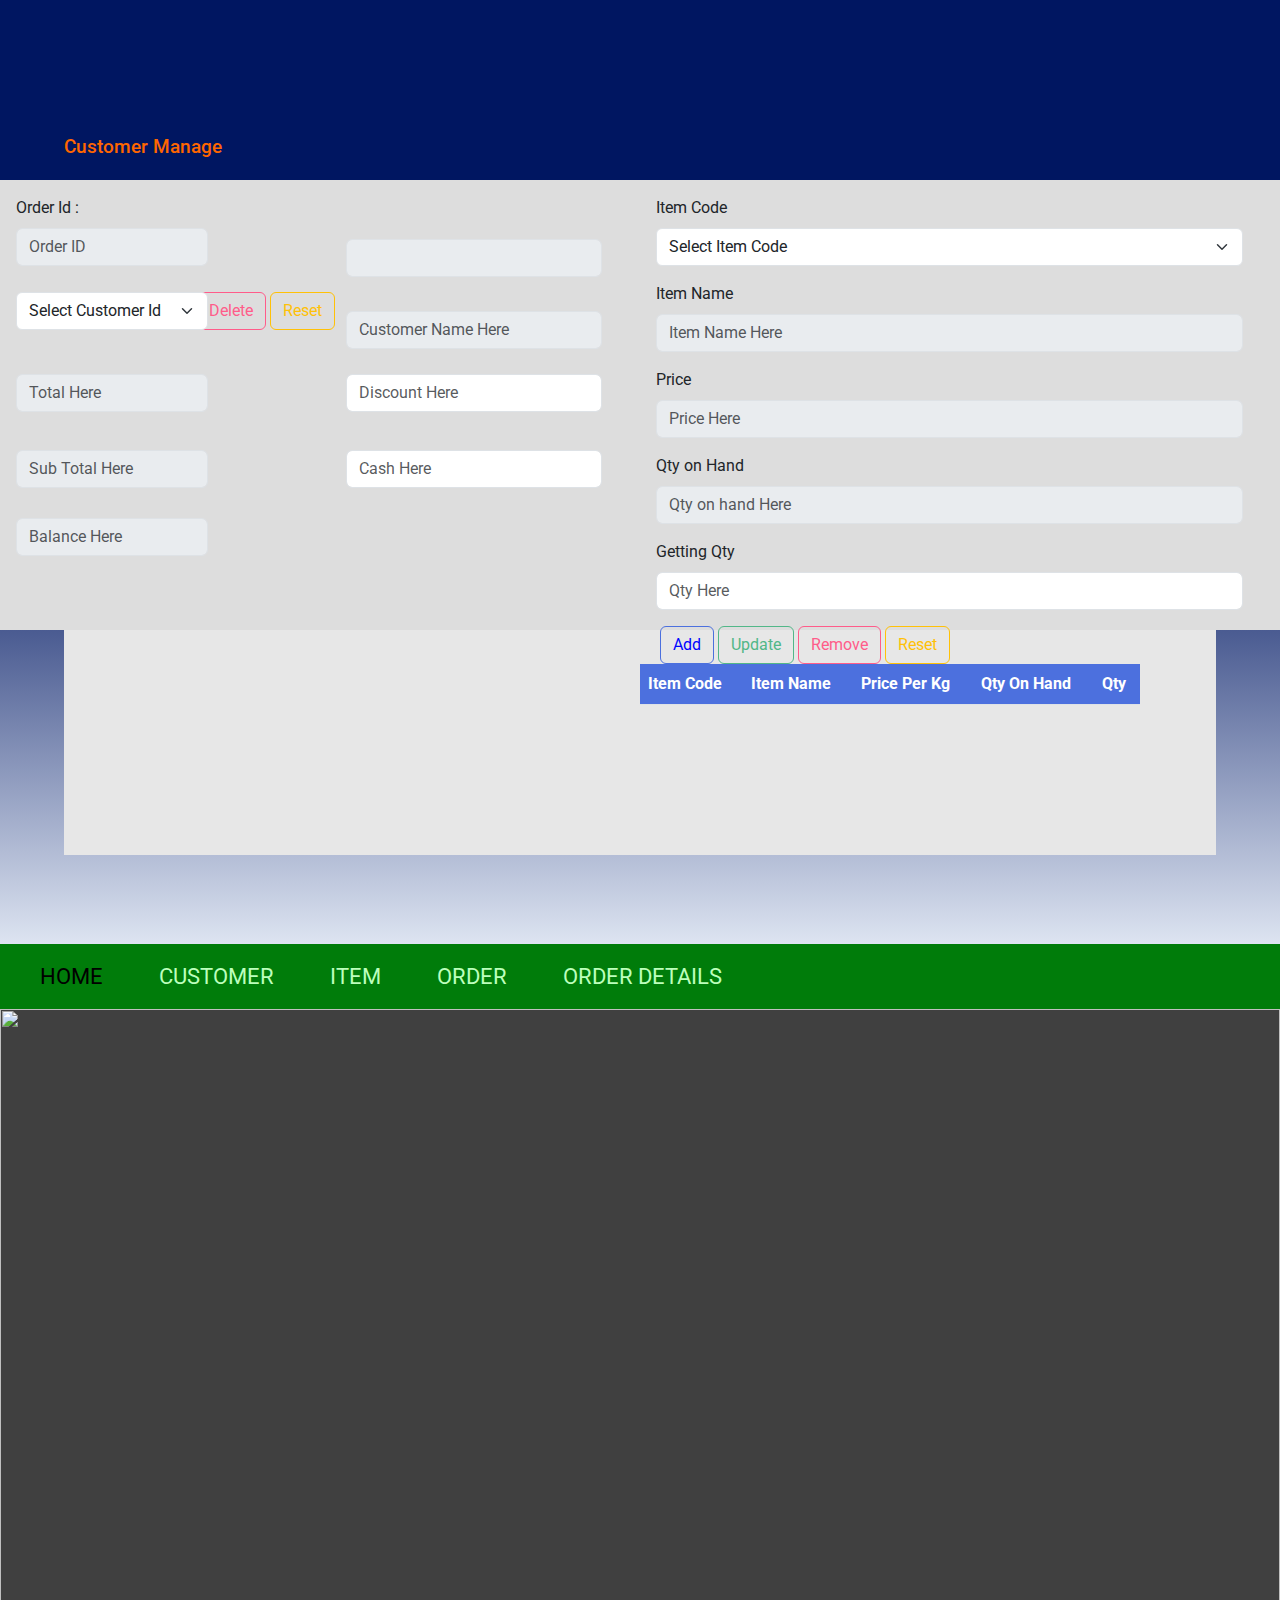
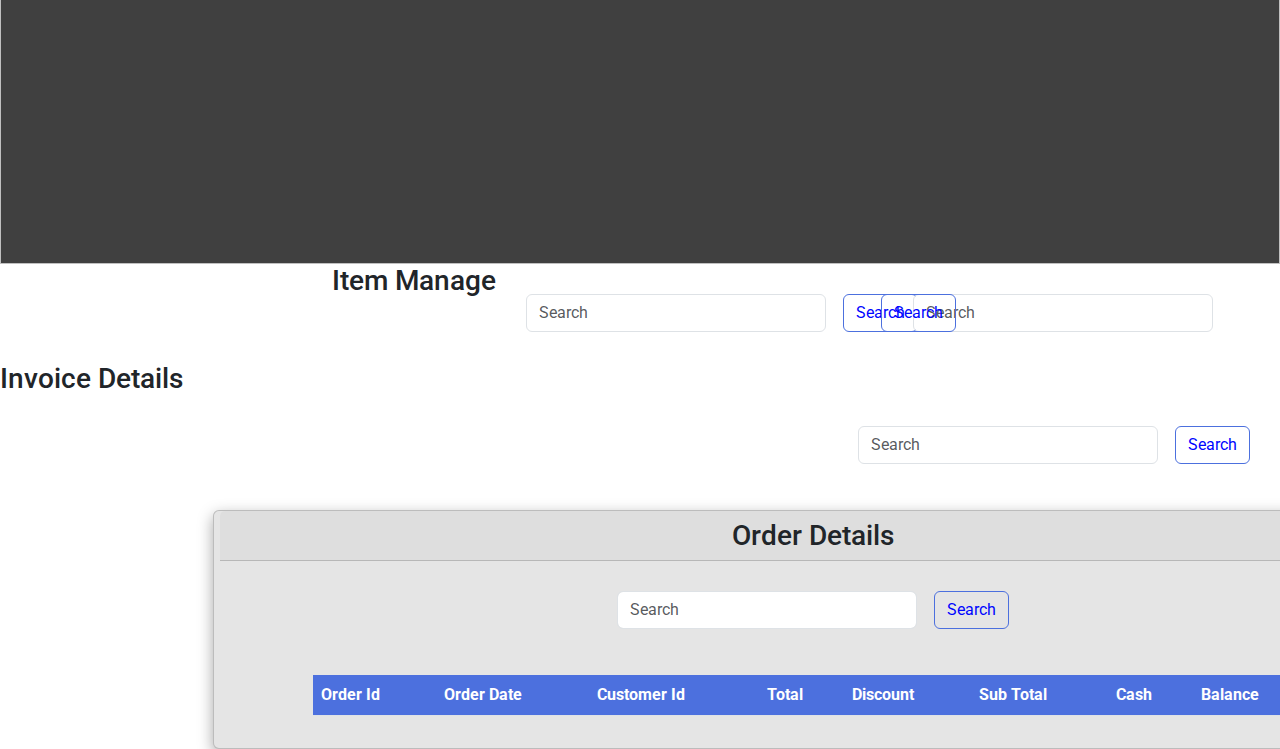
==== index.html @ 37dbe066 "update order page css" ====
<!DOCTYPE html>
<html lang="en">
<head>
    <meta charset="UTF-8">
    <meta name="viewport" content="width=device-width, initial-scale=1.0">
    
  <title>POS-System</title>
  <link rel="stylesheet" href="assets/bootstrap-5.3.3-dist/css/bootstrap.min.css">
  <link rel="stylesheet" href="/assets/style/styles.css">
  <link rel="stylesheet" href="/assets/style/navBar.css">
  <link rel="stylesheet" href="/assets/style/customerForm.css">
  <link rel="stylesheet" href="/assets/style/homePage.css">
  <link rel="stylesheet" href="/assets/style/itemForm.css">
  <link rel="stylesheet" href="/assets/style/orderForm.css">
  <link rel="stylesheet" href="/assets/style/orderDetailsForm.css">
  <link rel="stylesheet" href="/assets/style/normalize.css">
</head>

<body>
<script src="assets/lib/jquery-3.7.1.min.js"></script>

<section id="loading_page" class="loading-page">
  <div class="counter">
    <p>loading</p>
    <h1>0%</h1>
    <hr>
  </div>
</section>

<!-- **************************** NavBar *********************************** -->
<nav id="navBar" class="navbar navbar-expand-lg bg-body-tertiary bg-primary-subtle">
  <div  class="container-fluid">
    <button class="navbar-toggler" type="button" data-bs-toggle="collapse"
            data-bs-target="#navbarSupportedContent"
            aria-controls="navbarSupportedContent" aria-expanded="false" aria-label="Toggle navigation">
      <span class="navbar-toggler-icon"></span>
    </button>
    <div class="collapse navbar-collapse ms-auto" id="navbarSupportedContent">
      <ul class="navbar-nav me-auto mb-2 mb-lg-0" id="menuBar">
        <li class="nav-item">
          <a class="nav-link active gradient-text" id="home_page" aria-current="page" href="#Home">Home</a>
        </li>
        <li class="nav-item">
          <a class="nav-link gradient-text" id="customer_page" href="#customer">Customer</a>
        </li>
        <li class="nav-item">
          <a class="nav-link gradient-text" id="item_page" href="#item">Item</a>
        </li>
        <li class="nav-item">
          <a class="nav-link gradient-text" id="order_page" href="#order">Order</a>
        </li>
        <li class="nav-item">
          <a class="nav-link gradient-text" id="order_details_page" href="#order_Details">Order Details</a>
        </li>
      </ul>
    </div>
  </div>
</nav>

  <section class="home" id="Home">
    <div class="banner">
      <img src="assets/image/Home.jpg">
      <div></div>
      <div class="content">
        <h1>ORDER AND SHOPPING</h1>
        <div>
          <button id="buttonCon" type="button">CONTACT US</button>
        </div>
      </div>
    </div>
  </section>

  <!-- ********************************************** Customer Page ************************************************* -->
<main id="customer" class="customer">
  <div class="customer1">
  
      <h3 class="cust-h3">Customer Manage</h3>
    
    <form class="d-flex search-form-" role="search">
      <input id="searchField2" class="form-control me-3 searchField" type="search" placeholder="Search" aria-label="Search">
      <button id="search2" class="btn btn-outline-success searchBtn" type="button">Search</button>
    </form>

    <div class="form-main-div">
      <form>
        <div class="m-3 col-md-11">
          <label for="customerId" class="form-label">Customer ID :</label>
          <input type="text" class="form-control" id="customerId">
        </div>
        <div class="m-3 col-md-11">
          <label for="customerName" class="customer-name-lable">Customer Name :</label>
          <input type="text" class="form-control" id="customerName">
        </div>
        <div class="m-3 col-md-11">
          <label for="address" class="form-label">Address :</label>
          <input type="email" class="form-control" id="address">
        </div>
        <div class="m-3 col-md-11">
          <label for="mobile" class="form-label">Mobile :</label>
          <input type="tel" class="form-control" id="mobile">
        </div>
        <div class="m-3 col-md-11" id="customer_btn">
          <button type="button" class="btn btn-outline-success">Submit</button>
          <button type="button" class="btn btn-outline-primary">Update</button>
          <button type="button" class="btn btn-outline-danger">Delete</button>
          <button type="button" class="btn btn-outline-warning">Reset</button>
        </div>
      </form>

        <table class="table" id="customerTable">
          <thead class="table-color">
          <tr>
            <th scope="col">Customer ID</th>
            <th scope="col">Customer Name</th>
            <th scope="col">Address</th>
            <th scope="col">Mobile</th>
          </tr>
          </thead>
          <tbody id="customer-tbl-body"></tbody>
        </table>

    </div>  
  </div>
</main>


<!-- *********************************************** Item Page *************************************************** -->
<main id="item" class="item">
  <div class="item1">
    
          <h3 class="item-h3">Item Manage</h3>

          <form class="d-flex" role="search">
            <input id="searchField3" class="form-control me-3 searchField" type="search" placeholder="Search" aria-label="Search">
            <button id="search3" class="btn btn-outline-success searchBtn" type="button">Search</button>
          </form>
  
       
        <div class="item-main-div">
          <form>
            <div class="m-3 col-md-11">
              <label for="itemId" class="form-label">item code :</label>
              <input type="text" class="form-control" id="itemId">
            </div>
            <div class="m-3 col-md-11">
              <label for="itemName" class="form-label">item Description :</label>
              <input type="text" class="form-control" id="itemName">
            </div>
            <div class="m-3 col-md-11">
              <label for="address" class="form-label">Price :</label>
              <label for="price"></label><input type="email" class="form-control" id="price">
            </div>
            <div class="m-3 col-md-11">
              <label for="mobile" class="form-label qty-lable">Qty :</label>
              <label for="qty"></label><input type="tel" class="form-control" id="qty">
            </div>
            <div class="m-3 col-md-11" id="item_btn">
              <button type="button" class="btn btn-outline-success">Submit</button>
              <button type="button" class="btn btn-outline-primary">Update</button>
              <button type="button" class="btn btn-outline-danger">Delete</button>
              <button type="reset" class="btn btn-outline-warning">Reset</button>
            </div>
          </form>

          <table class="table" id="itemTable">
            <thead class="table-color">
            <tr>
              <th scope="col">Item Code</th>
              <th scope="col">Item Description</th>
              <th scope="col">Price</th>
              <th scope="col">Qty</th>
            </tr>
            </thead>
            <tbody id="item-tbl-body"></tbody>
          </table>

        </div>

  </div>
</main>


<!-- *********************************** Order Page ********************************************** -->
<main id="order" class="order">

  <h3>Invoice Details</h3>

  <form class="d-flex" role="search">
    <input id="searchField" class="form-control me-3 searchField" type="search" placeholder="Search" aria-label="Search">
    <button id="search" class="btn btn-outline-success searchBtn" type="button">Search</button>
  </form>

        <div class="order-main-div">
          <div class="m-3 col-md-11">
            <label for="order_id" class="form-label">Order Id :</label>
            <input type="text" class="form-control" id="order_id" disabled placeholder="Order ID">
          </div>
  
          <div class="m-3 col-md-11">
            <label for="order_date" class="form-label">Order Date :</label>
            <input type="text" class="form-control" id="order_date" disabled>
          </div>
          <div class="m-3 col-md-11">
            
            <select class="form-select" aria-label="Disabled select example" id="customer_id1">
              <option selected>Select Customer Id</option>
            </select>
          </div>
          
          <div class="m-3 col-md-11"> 
            <input type="text" class="form-control" id="customer_name1" placeholder="Customer Name Here" disabled>
          </div>
  
          <div class="m-3 col-md-11">
            <input type="number" class="form-control" id="total" placeholder="Total Here" disabled>
          </div>
  
          <div class="m-3 col-md-11">
            <input type="number" class="form-control" id="discount" placeholder="Discount Here">
          </div>
  
          <div class="m-3 col-md-11">
            <input type="number" class="form-control" id="sub_total" placeholder="Sub Total Here" disabled>
          </div>
  
          <div class="m-3 col-md-11">
            <input type="number" class="form-control" id="Cash" placeholder="Cash Here">
          </div>
  
          <div class="m-3 col-md-11">
            <input type="number" class="form-control" id="balance" placeholder="Balance Here" disabled>
          </div>
  
  
          <div class="mt-3" id="order_btn">
            <button id="submitBtn2" type="button" class="btn btn-outline-success">Purchase</button>
            <button id="updateBtn2" type="button" class="btn btn-outline-primary">Update</button>
            <button id="deleteBtn2" type="button" class="btn btn-outline-danger">Delete</button>
            <button id="resetBtn2" type="reset" class="btn btn-outline-warning">Reset</button>
          </div>
        </div>

        
        <div class="order-2nd-div">
          <div class="m-3 col-md-11">
            <label for="item_code1" class="form-label">Item Code</label>
            <select class="form-select" aria-label="Disabled select example" id="item_code1">
              <option selected>Select Item Code</option>
            </select>
          </div>
          <div class="m-3 col-md-11">
            <label for="item_name1" class="form-label">Item Name</label>
            <input type="text" class="form-control" id="item_name1" placeholder="Item Name Here" disabled>
          </div>
          <div class="m-3 col-md-11">
            <label for="price1" class="form-label">Price</label>
            <input type="number" class="form-control" id="price1" placeholder="Price Here" disabled>
          </div>
          <div class="m-3 col-md-11">
            <label for="qty_on_hand" class="form-label">Qty on Hand</label>
            <input type="number" class="form-control" id="qty_on_hand" placeholder="Qty on hand Here" disabled>
          </div>
          <div class="m-3 col-md-11">
            <label for="getQty" class="form-label">Getting Qty</label>
            <input type="number" class="form-control" id="getQty" placeholder="Qty Here">
          </div>

          <div class="mt-3" id="order_item_btn">
            <button id="addBtn" type="button" class="btn btn-outline-success">Add</button>
            <button id="UpdateBtn3" type="button" class="btn btn-outline-primary">Update</button>
            <button id="removeBtn" type="button" class="btn btn-outline-danger">Remove</button>
            <button id="resetItemDetailsBtn" type="reset" class="btn btn-outline-warning">Reset</button>
          </div>

          <table class="table" id="item-order-table">
            <thead class="table-color">
            <tr>
              <th scope="col">Item Code</th>
              <th scope="col">Item Name</th>
              <th scope="col">Price Per Kg</th>
              <th scope="col">Qty On Hand</th>
              <th scope="col">Qty</th>
            </tr>
            </thead>
            <tbody></tbody>
          </table>

        </div>
</main>

<!-- **************************************** Add OrderDetails page section *********************************************** -->
<main id="order_Details" class="order_Details">
  <div class="order_details1">
    <div class="col-md-4 mt-3">
      <div class="card" id="orderDetailsForm">
        <div class="card-header text-center gradient-text">
          <h3>Order Details</h3>
        </div>

        <form class="d-flex" role="search">
          <input id="searchField4" class="form-control me-3 searchField" type="search" placeholder="Search" aria-label="Search">
          <button id="search4" class="btn btn-outline-success searchBtn" type="button">Search</button>
        </form>

        <div class="col m-3">
          <table class="table" id="order-details-table">
            <thead class="table-color">
            <tr>
              <th scope="col">Order Id</th>
              <th scope="col">Order Date</th>
              <th scope="col">Customer Id</th>
              <th scope="col">Total</th>
              <th scope="col">Discount</th>
              <th scope="col">Sub Total</th>
              <th scope="col">Cash</th>
              <th scope="col">Balance</th>
            </tr>
            </thead>
            <tbody id="order-details-tbody"></tbody>
          </table>
        </div>
      </div>
    </div>
  </div>
</main>

<script src="assets/bootstrap-5.3.3-dist/js/bootstrap.min.js"></script>
<script src="https://cdn.jsdelivr.net/npm/chart.js"></script>
<script src="https://cdn.jsdelivr.net/npm/sweetalert2@11"></script>

<script src="assets/js/script.js"></script>
<script src="assets/js/index.js"></script>

<script type="module" src="/controller/CustomerController.js"></script>
<script type="module" src="controller/ItemController.js"></script>
<script type="module" src="controller/OrderController.js"></script>
<script type="module" src="controller/orderDetailsController.js"></script>

</body>
</html>
---- assets/style/styles.css ----
@import url(https://fonts.googleapis.com/css?family=Roboto:400,900italic,900,700italic,700,500italic,500,400italic,300italic,300,100italic,100);
* {
    box-sizing: border-box;
    margin: 0;
}

h1, p, h2, h3, h4, ul, li, div {
    margin: 0;
    padding: 0;
}

body {
    padding: 0;
    overflow-x: hidden;
    font-family: Roboto, serif;
}

.loading-page {
    z-index: 20;
    background: linear-gradient(to bottom, #001661 50%, #dde4f1 100%);
    width: 1920px;
    height: 944px;
    display: flex;
    justify-content: center;
    align-items: center;
}

.loading-page .counter {
    text-align: center;
}

.loading-page .counter p {
    font-size: 40px;
    font-weight: 100;
    color: #fffdfd;
}

.loading-page .counter h1 {
    color: #ffffff;
    font-size: 60px;
    margin-top: -10px;
}

.loading-page .counter hr {
    position: absolute;
    top: 130px;
    left: 0;
    background: #ffc700;
    border: none;
    height: 5px;
}

.loading-page .counter {
    position: relative;
    width: 200px;
}
.loading-page .counter h1.abs {
    position: absolute;
    top: 0;
    width: 100%;
}

.loading-page .counter .color {
    width: 0px;
    overflow: hidden;
    color: #2b3092;
}
---- assets/style/navBar.css ----
#navBar {
    background-color: #007c0a !important; /* Add !important to override Bootstrap styles if needed */
    position: relative;
}
/* Optional: Change the text color of the navigation links */
.navbar-nav .nav-link {
    color: #bcffbc; /* Set the desired text color */
    font-size: 22px;
}


.navbar ul li {
    list-style: none;
    display: inline-block;
    margin: 0 20px;
    position: relative;
}
.navbar ul li a {
    text-decoration : none;
    color: #bcffbc;
    text-transform: uppercase;
}
.navbar ul li::after{
    content: '';
    height: 3px;
    width: 0;
    background: #084200;
    color: black;
    position: absolute;
    left: 0;
    bottom: -10px;
    transition: 0.5s;
}
.navbar ul li:hover::after {
    width: 100%;
    color: rgb(21, 255, 0);
}
.navbar ul li a:hover {
    color: rgb(0, 255, 34);
}
---- assets/style/customerForm.css ----
.form-main-div {
    position: absolute;
    left: 5%;
    top: 20%;
    width: 90%;
    height: 75%;
    background-color: rgb(231, 231, 231);
}

.cust-h3 {
    position: absolute;
    left: 5%;
    top: 15%;
    font-size: larger;
    color: #ff6600;
}

#searchField2 {
    position: absolute;
    right: 4%;
}

#search2 {
    position: absolute;
    right: 23%;
}

#customerId {
    width: 30%;
}

.customer-name-lable {
    position: absolute;
    top: 3%;
    left: 40%;
}

#address {
    width: 100%;
}

#mobile {
    width: 100%;
}

#customerName {
    width: 53%;
    position: absolute;
    left: 40%;
    top: 8%;
}

#customerTable {
    position: absolute;
    top: 65%;
    left: 1%;
    width: 98%;
}

.container{
    width: fit-content;
    height: auto;
    background-color: #ffffff;
    padding: 20px 5%;
}

.customer1{
    display: flex;
    flex-wrap: wrap;
    justify-content: center;
}

.col-lg-6{
    width: 100%;
}

.btn-outline-success{
    border: 1px solid #4c70de;
    color: #0006ff;
}

.btn-outline-success:hover{
    background-color: #001b6a;
    border: 1px solid #6a6eff;
}

.btn-outline-primary{
    border: 1px solid #52B788;
    color: #52B788;
}

.btn-outline-primary:hover{
    background-color: #52B788;
    border: 1px solid #52B788;
}

.btn-outline-danger{
    border: 1px solid #ff0000;
    color: #ff0000;
}

.btn-outline-danger:hover{
    background-color: #ff0000;
    border: 1px solid #ff0000;
}

.table-color>tr>th{
    background-color: #00620d;
    color: #005e10;
}

.customer-table-colour {
    color: #00620d;
}
---- assets/style/homePage.css ----
.banner {
    width: 100%;
    height: 100%;
    background-image: linear-gradient(rgba(0,0,0,0.75),rgba(0,0,0,0.75)),url("https://static.vecteezy.com/system/resources/previews/036/324/445/non_2x/[base64].jpg");
    background-size: cover;
    background-position: center ;
}
.banner img {
    width: 100%;
    height: 95vh;
}
.banner div:first-child{
    width: 100%;
    height: 70vh;
    background: 50%;
    background-color: black;
}
.content {
    width: 100%;
    position: absolute;
    top: 50%;
    transform: translateY(-50%);
    text-align: center;
    color: #fff;
}
.content h1 {
    font-size: 70px;
    margin-top: 80px;
    color: black;
}
.content p {
    margin: 20px auto;
    font-weight: 100;
    line-height: 25px;
}
#buttonCon {
    width: 200px;
    padding: 15px 0;
    text-align: center;
    margin: 20px 10px;
    border-radius: 25px;
    font-weight: bold;
    border: 7px solid #0ba7d7;
    background: transparent;
    color: black;
    cursor: pointer;
    position: relative;
    overflow: hidden;
}
.span {
    background: #0f95dc;
    height: 100%;
    width: 100%;
    border-radius: 25px;
    position: absolute;
    left: 0;
    bottom: 0;
    z-index: -1;
    transition: 0.5s;
}
#buttonCon:hover span {
    width: 100%;
}
#buttonCon:hover{
    border: none;
    border: 7px solid #0ba7d7;
    background: #07b2fb;
}
---- assets/style/itemForm.css ----
.item-main-div {
    position: absolute;
    left: 5%;
    top: 20%;
    width: 90%;
    height: 75%;
    background-color: rgb(231, 231, 231);
}

#itemId {
    width: 30%;
}

.qty-lable {
    position: absolute;
    top: 3%;
    left: 40%;
}

#qty {
    width: 53%;
    position: absolute;
    left: 40%;
    top: 8%;
}

.container{
    width: fit-content;
    height: auto;
    background-color: #E5E5E5;
    padding: 20px 5%;
}

.item1{
    display: flex;
    flex-wrap: wrap;
    justify-content: center;
}

.col-lg-6{
    width: 100%;
}

.btn-outline-success{
    border: 1px solid #4c70de;
    color: #0006ff;
}

.btn-outline-success:hover{
    background-color: #4c70de;
    border: 1px solid #0006ff;
}

.btn-outline-primary{
    border: 1px solid #52B788;
    color: #52B788;
}

.btn-outline-primary:hover{
    background-color: #52B788;
    border: 1px solid #52B788;
}

.btn-outline-danger{
    border: 1px solid #FF5C8A;
    color: #FF5C8A;
}

.btn-outline-danger:hover{
    background-color: #FF5C8A;
    border: 1px solid #FF5C8A;
}

.table-color>tr>th{
    background-color: #4c70de;
    color: #FFFFFF;
}

.table{
    width: 700px;
}
---- assets/style/orderForm.css ----
.order-main-div {
    position: absolute;
    width: 50%;
    height: 50%;
    background-color: rgb(221, 221, 221);
    top: 20%;
}

.container{
    width: fit-content;
    height: auto;
    background-color: #E5E5E5;
    padding: 20px 5%;
    height: 150vh;
}

.order1{
    display: flex;
    flex-wrap: wrap;
    justify-content: space-evenly;
    align-items: flex-start;
}

#order_id {
    position: absolute;
    width: 30%;  
}

#order_date {
    position: absolute;
    width: 40%;
    right: 6%;
    top: 13%;
}

#customer_id1 {
    position: absolute;
    width: 30%;  
}

#customer_name1 {
    position: absolute;
    width: 40%;
    right: 6%;
    top: 29%;
}

#total {
    position: absolute;
    width: 30%; 
    top: 43%; 
}

#discount {
    position: absolute;
    width: 40%;
    right: 6%;
    top: 43%;
}

#sub_total {
    position: absolute;
    width: 30%; 
    top: 60%; 
}

#Cash {
    position: absolute;
    width: 40%;
    right: 6%;
    top: 60%;
}

#balance {
    position: absolute;
    width: 30%; 
    top: 75%; 
}

.col-lg-6{
    width: 100%;
}

.btn-outline-success{
    border: 1px solid #4c70de;
    color: #0006ff;
}

.btn-outline-success:hover{
    background-color: #4c70de;
    border: 1px solid #0006ff;
}

.btn-outline-primary{
    border: 1px solid #52B788;
    color: #52B788;
}

.btn-outline-primary:hover{
    background-color: #52B788;
    border: 1px solid #52B788;
}

.btn-outline-danger{
    border: 1px solid #FF5C8A;
    color: #FF5C8A;
}

.btn-outline-danger:hover{
    background-color: #FF5C8A;
    border: 1px solid #FF5C8A;
}

.table-color>tr>th{
    background-color: #4c70de;
    color: #FFFFFF;
}

.table{
    width: 500px;
}

.card{
    width: 550px;
    background-color: #E5E5E5;
    box-shadow: rgba(0, 0, 0, 0.35) 0px 5px 15px;
}

#order_item_btn{
    margin-left: 20px;
}

#order_btn{
    margin: 20px;
}

.searchField{
    width: 300px;
    margin: 30px;
}

.searchBtn{
    margin: 30px;
    margin-left: 1px;
}

.d-flex{
    justify-content: right;
}


/* ***************** Second Div Css ****************** */
.order-2nd-div {
    position: absolute;
    width: 50%;
    height: 50%;
    background-color: rgb(221, 221, 221);
    left: 50%;
    top: 20%;
}

.order-2nd-div>input {
    position: absolute;
}
---- assets/style/orderDetailsForm.css ----
.order_details1{
    display: flex;
    flex-wrap: wrap;
    justify-content: center;
    align-items: center;
}

#orderDetailsForm{
    align-items: center;
    width: 1200px;
    background-color: #E5E5E5;
    box-shadow: rgba(0, 0, 0, 0.35) 0px 5px 15px;
    right: 50%;
    --bs-card-cap-padding-x: 32rem;
}

#order-details-table{
    width: 1000px;
}
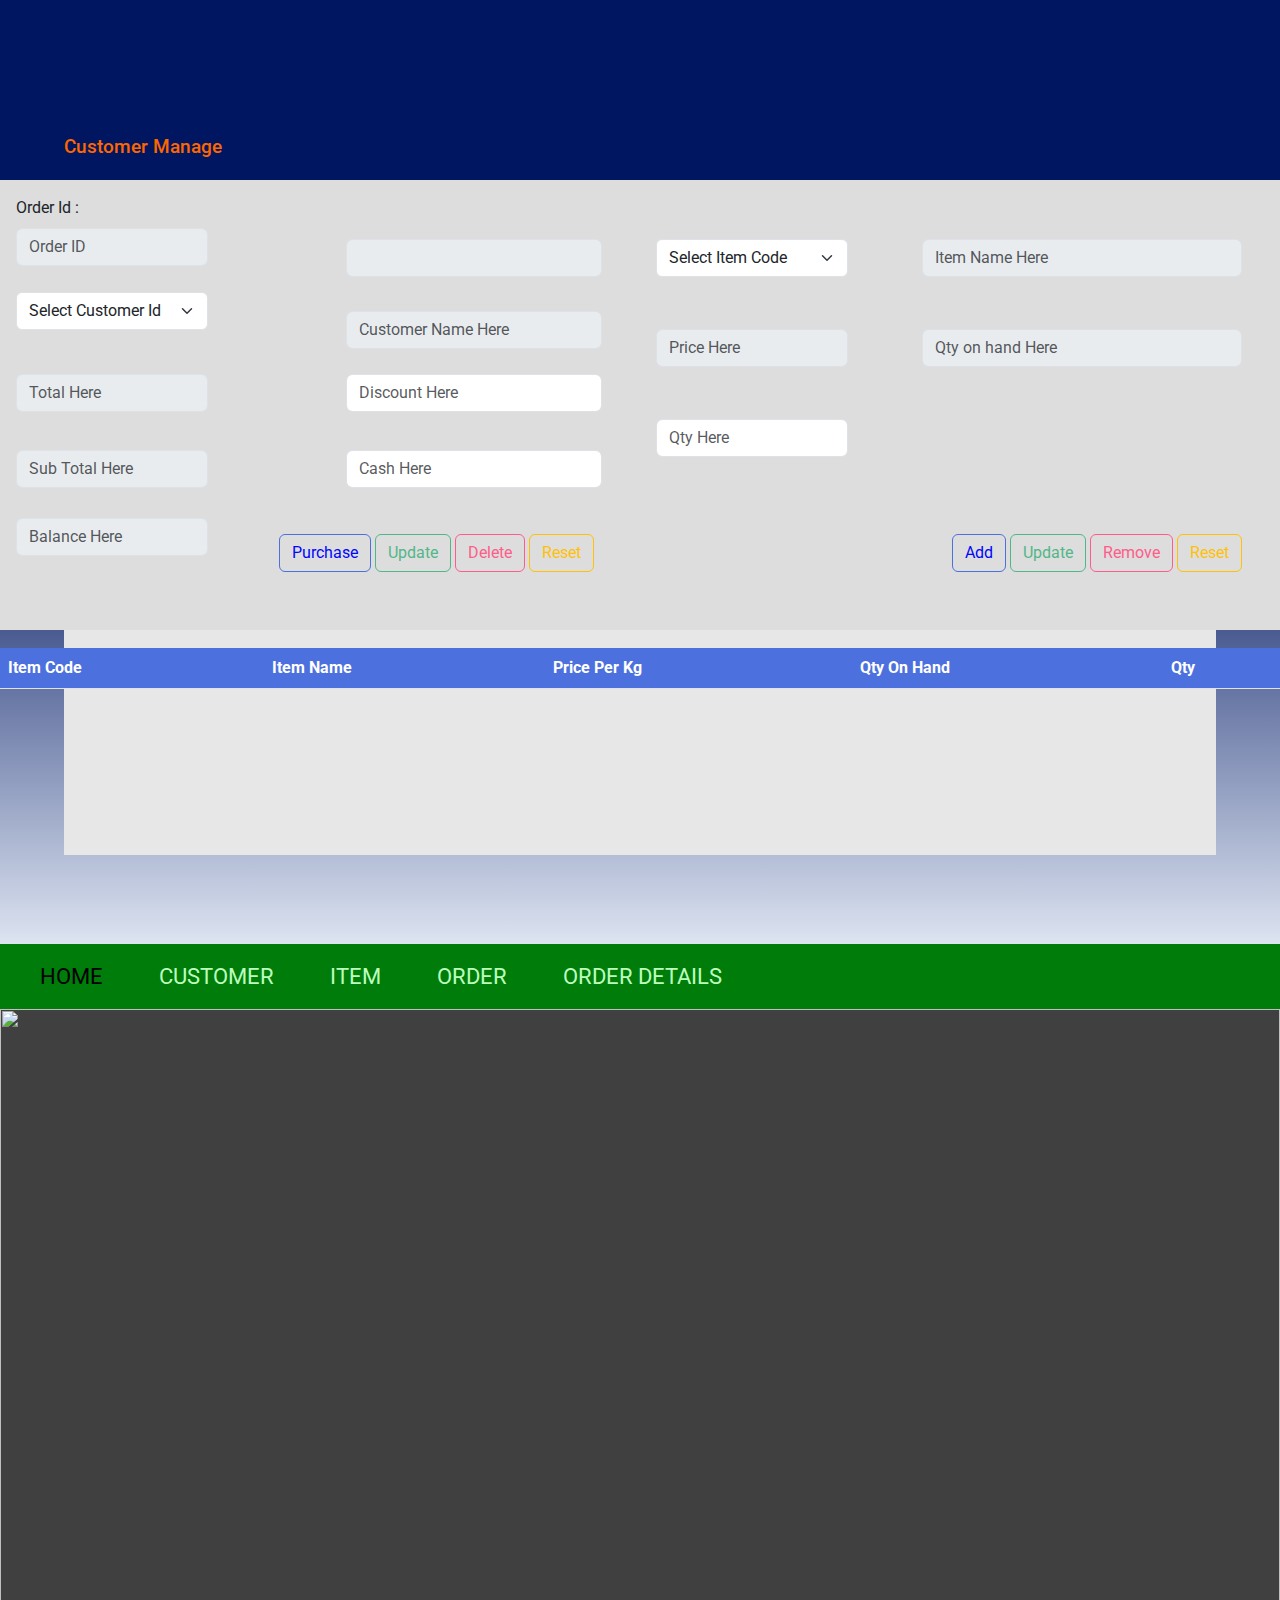
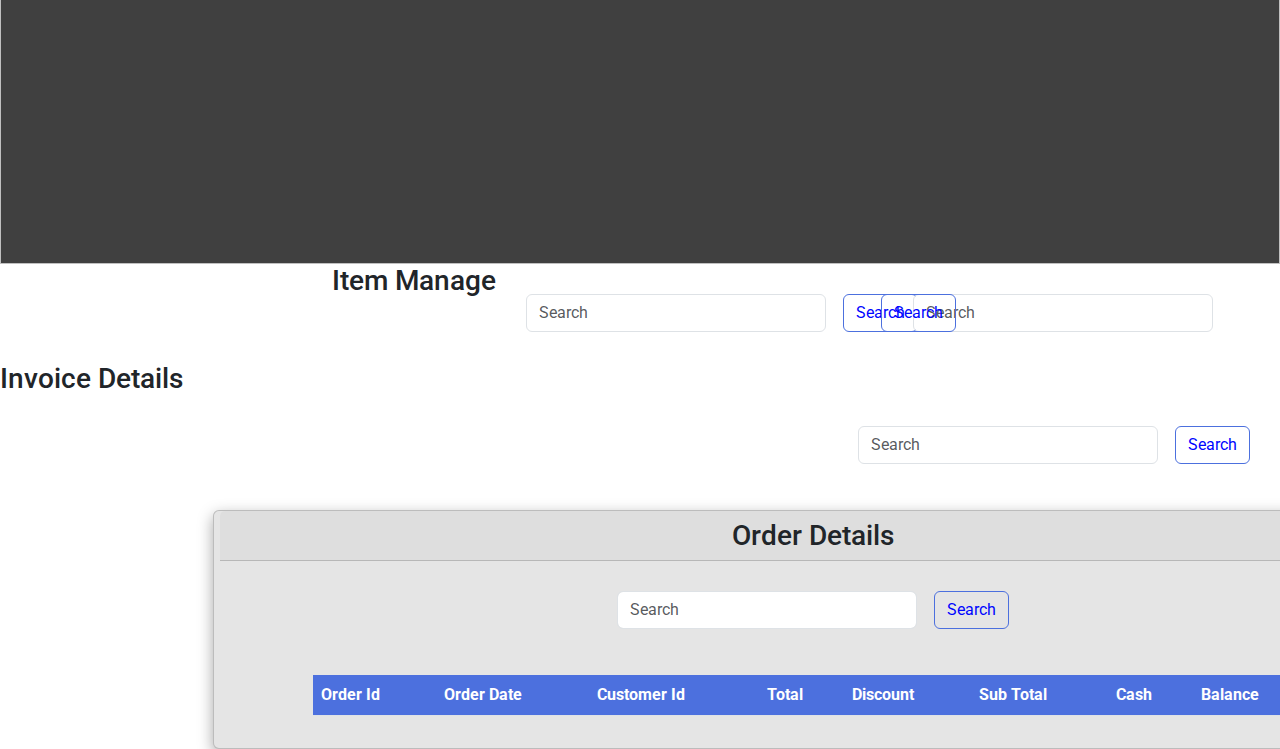
==== commit b9a3607c: "update place order css" ====
--- a/index.html
+++ b/index.html
@@ -243,25 +243,20 @@
         
         <div class="order-2nd-div">
           <div class="m-3 col-md-11">
-            <label for="item_code1" class="form-label">Item Code</label>
             <select class="form-select" aria-label="Disabled select example" id="item_code1">
               <option selected>Select Item Code</option>
             </select>
           </div>
           <div class="m-3 col-md-11">
-            <label for="item_name1" class="form-label">Item Name</label>
             <input type="text" class="form-control" id="item_name1" placeholder="Item Name Here" disabled>
           </div>
           <div class="m-3 col-md-11">
-            <label for="price1" class="form-label">Price</label>
             <input type="number" class="form-control" id="price1" placeholder="Price Here" disabled>
           </div>
           <div class="m-3 col-md-11">
-            <label for="qty_on_hand" class="form-label">Qty on Hand</label>
             <input type="number" class="form-control" id="qty_on_hand" placeholder="Qty on hand Here" disabled>
           </div>
           <div class="m-3 col-md-11">
-            <label for="getQty" class="form-label">Getting Qty</label>
             <input type="number" class="form-control" id="getQty" placeholder="Qty Here">
           </div>
 
@@ -271,7 +266,9 @@
             <button id="removeBtn" type="button" class="btn btn-outline-danger">Remove</button>
             <button id="resetItemDetailsBtn" type="reset" class="btn btn-outline-warning">Reset</button>
           </div>
-
+        </div>
+
+        <div class="order-table">
           <table class="table" id="item-order-table">
             <thead class="table-color">
             <tr>
@@ -284,8 +281,8 @@
             </thead>
             <tbody></tbody>
           </table>
-
-        </div>
+        </div>
+
 </main>
 
 <!-- **************************************** Add OrderDetails page section *********************************************** -->
--- a/assets/style/orderForm.css
+++ b/assets/style/orderForm.css
@@ -77,6 +77,57 @@
     top: 75%; 
 }
 
+#order_btn {
+    position: absolute;
+    top: 75%;
+    right: 4%;
+}
+
+#item_code1 {
+    position: absolute;
+    width: 30%; 
+    top: 13%;
+}
+
+#item_name1 {
+    position: absolute;
+    width: 50%; 
+    top: 13%;
+    right: 6%;
+}
+
+#price1 {
+    position: absolute;
+    width: 30%; 
+    top: 33%;
+}
+
+#qty_on_hand {
+    position: absolute;
+    width: 50%; 
+    top: 33%;
+    right: 6%;
+}
+
+#getQty {
+    position: absolute;
+    width: 30%; 
+    top: 53%;
+}
+
+#order_item_btn {
+    position: absolute;
+    top: 75%;
+    right: 6%;
+}
+
+#item-order-table {
+    width: 100%;
+    position: absolute;
+    top: 72%;
+    
+}
+
 .col-lg-6{
     width: 100%;
 }
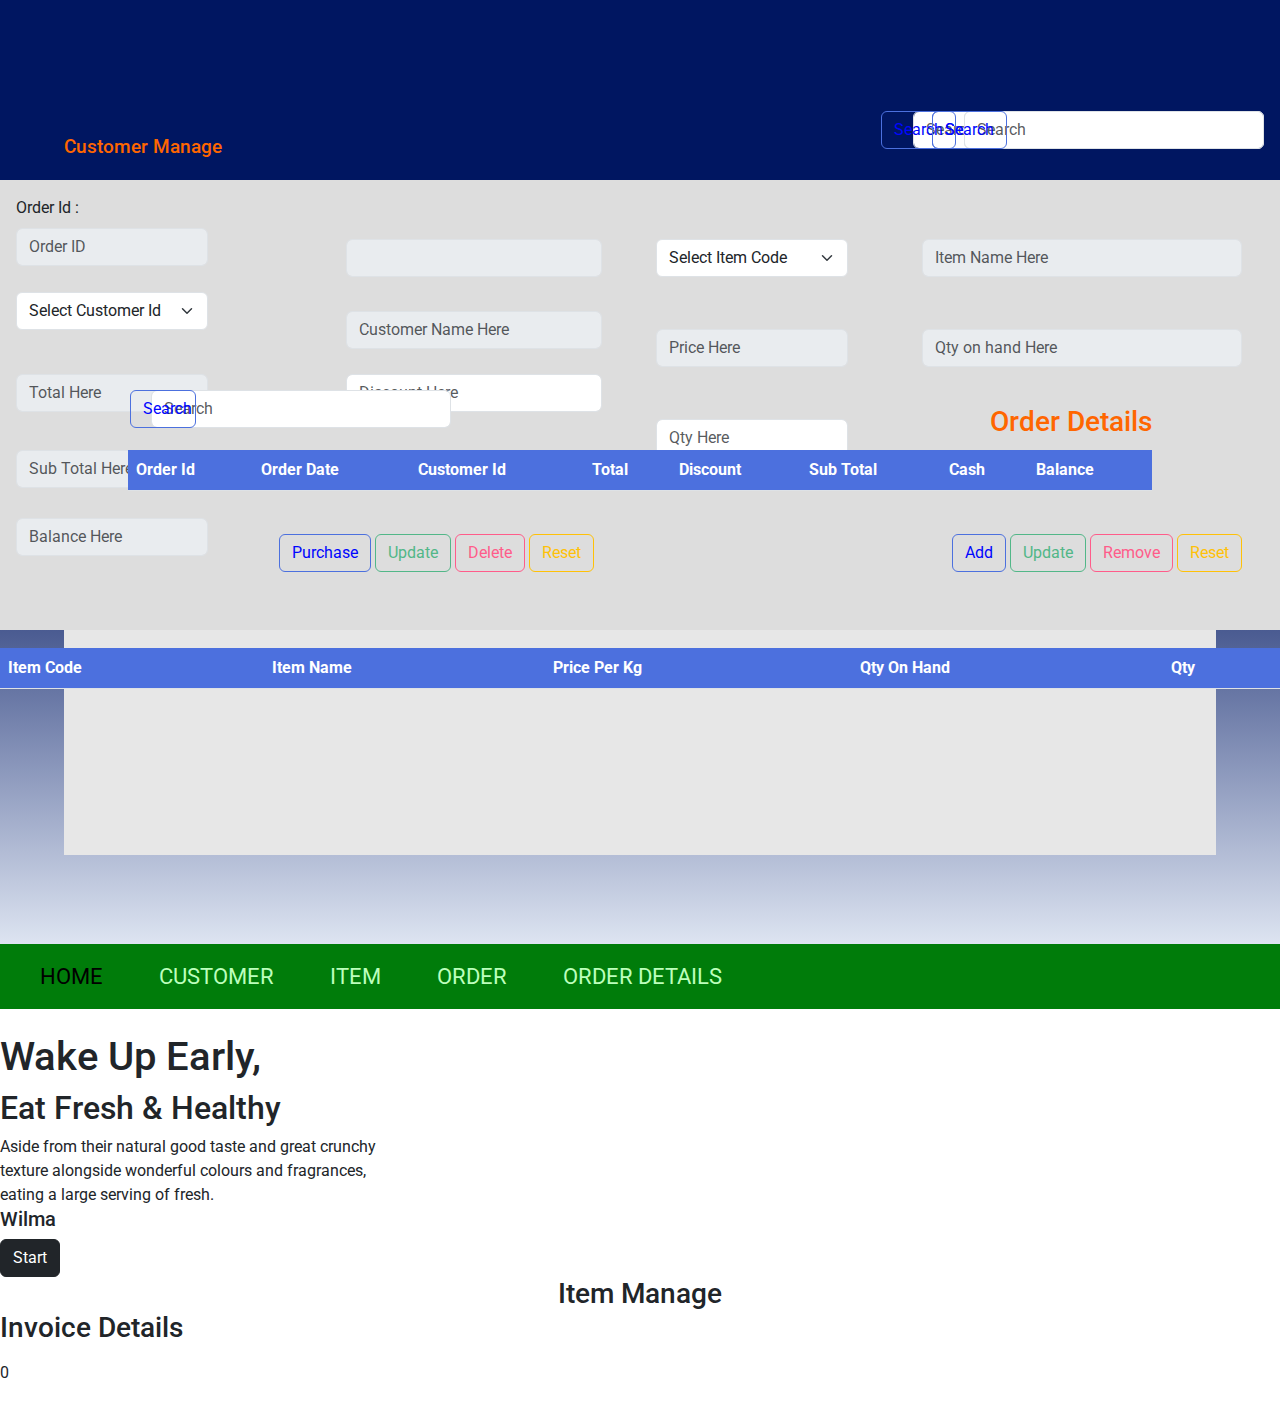
==== commit c83b3008: "update" ====
--- a/index.html
+++ b/index.html
@@ -14,6 +14,7 @@
   <link rel="stylesheet" href="/assets/style/orderForm.css">
   <link rel="stylesheet" href="/assets/style/orderDetailsForm.css">
   <link rel="stylesheet" href="/assets/style/normalize.css">
+  <link rel="stylesheet" href="/assets/style/home.css">
 </head>
 
 <body>
@@ -58,16 +59,24 @@
 </nav>
 
   <section class="home" id="Home">
-    <div class="banner">
-      <img src="assets/image/Home.jpg">
-      <div></div>
-      <div class="content">
-        <h1>ORDER AND SHOPPING</h1>
-        <div>
-          <button id="buttonCon" type="button">CONTACT US</button>
-        </div>
-      </div>
-    </div>
+    <div class="main-div">
+
+      <div class="black-div"></div>
+      <img src="/assets/image/posui-plate-modified.png" alt="" id="plate">
+    
+      <h1 class="h1">Wake Up Early,</h1>
+      <h2 class="h2">Eat Fresh & Healthy</h2>
+    
+      <p class="p1">Aside from their natural good taste and great crunchy <br> 
+        texture alongside wonderful colours and fragrances, <br>
+        eating a large serving of fresh.
+      </p>
+    
+      <h5 class="h5">Wilma</h5>
+    
+       <button type="button" class="btn btn-dark Singin-btn" id="start">Start</button>  
+    
+     </div>
   </section>
 
   <!-- ********************************************** Customer Page ************************************************* -->
@@ -100,8 +109,8 @@
           <input type="tel" class="form-control" id="mobile">
         </div>
         <div class="m-3 col-md-11" id="customer_btn">
-          <button type="button" class="btn btn-outline-success">Submit</button>
-          <button type="button" class="btn btn-outline-primary">Update</button>
+          <button type="button" id="customerSubmit" class="btn btn-outline-success">Submit</button>
+          <button type="button" id="customerDelete" class="btn btn-outline-primary">Update</button>
           <button type="button" class="btn btn-outline-danger">Delete</button>
           <button type="button" class="btn btn-outline-warning">Reset</button>
         </div>
@@ -289,14 +298,17 @@
 <main id="order_Details" class="order_Details">
   <div class="order_details1">
     <div class="col-md-4 mt-3">
-      <div class="card" id="orderDetailsForm">
         <div class="card-header text-center gradient-text">
           <h3>Order Details</h3>
         </div>
 
-        <form class="d-flex" role="search">
+        <div>
+          <label id="customerCount-lable">0</label>
+        </div>
+
+        <form class="d-flex search-order-details" role="search">
           <input id="searchField4" class="form-control me-3 searchField" type="search" placeholder="Search" aria-label="Search">
-          <button id="search4" class="btn btn-outline-success searchBtn" type="button">Search</button>
+          <button id="search4" class="btn btn-outline-success searchBtn searchBtn-details" type="button">Search</button>
         </form>
 
         <div class="col m-3">
@@ -316,7 +328,6 @@
             <tbody id="order-details-tbody"></tbody>
           </table>
         </div>
-      </div>
     </div>
   </div>
 </main>
--- a/assets/style/orderForm.css
+++ b/assets/style/orderForm.css
@@ -6,7 +6,7 @@
     top: 20%;
 }
 
-.container{
+.container {
     width: fit-content;
     height: auto;
     background-color: #E5E5E5;
@@ -14,7 +14,7 @@
     height: 150vh;
 }
 
-.order1{
+.order1 {
     display: flex;
     flex-wrap: wrap;
     justify-content: space-evenly;
@@ -23,7 +23,7 @@
 
 #order_id {
     position: absolute;
-    width: 30%;  
+    width: 30%;
 }
 
 #order_date {
@@ -35,7 +35,7 @@
 
 #customer_id1 {
     position: absolute;
-    width: 30%;  
+    width: 30%;
 }
 
 #customer_name1 {
@@ -47,8 +47,8 @@
 
 #total {
     position: absolute;
-    width: 30%; 
-    top: 43%; 
+    width: 30%;
+    top: 43%;
 }
 
 #discount {
@@ -60,8 +60,8 @@
 
 #sub_total {
     position: absolute;
-    width: 30%; 
-    top: 60%; 
+    width: 30%;
+    top: 60%;
 }
 
 #Cash {
@@ -73,8 +73,8 @@
 
 #balance {
     position: absolute;
-    width: 30%; 
-    top: 75%; 
+    width: 30%;
+    top: 75%;
 }
 
 #order_btn {
@@ -85,33 +85,33 @@
 
 #item_code1 {
     position: absolute;
-    width: 30%; 
+    width: 30%;
     top: 13%;
 }
 
 #item_name1 {
     position: absolute;
-    width: 50%; 
+    width: 50%;
     top: 13%;
     right: 6%;
 }
 
 #price1 {
     position: absolute;
-    width: 30%; 
+    width: 30%;
     top: 33%;
 }
 
 #qty_on_hand {
     position: absolute;
-    width: 50%; 
+    width: 50%;
     top: 33%;
     right: 6%;
 }
 
 #getQty {
     position: absolute;
-    width: 30%; 
+    width: 30%;
     top: 53%;
 }
 
@@ -125,77 +125,82 @@
     width: 100%;
     position: absolute;
     top: 72%;
-    
-}
-
-.col-lg-6{
+
+}
+
+.col-lg-6 {
     width: 100%;
 }
 
-.btn-outline-success{
+.btn-outline-success {
     border: 1px solid #4c70de;
     color: #0006ff;
 }
 
-.btn-outline-success:hover{
+.btn-outline-success:hover {
     background-color: #4c70de;
     border: 1px solid #0006ff;
 }
 
-.btn-outline-primary{
+.btn-outline-primary {
     border: 1px solid #52B788;
     color: #52B788;
 }
 
-.btn-outline-primary:hover{
+.btn-outline-primary:hover {
     background-color: #52B788;
     border: 1px solid #52B788;
 }
 
-.btn-outline-danger{
+.btn-outline-danger {
     border: 1px solid #FF5C8A;
     color: #FF5C8A;
 }
 
-.btn-outline-danger:hover{
+.btn-outline-danger:hover {
     background-color: #FF5C8A;
     border: 1px solid #FF5C8A;
 }
 
-.table-color>tr>th{
+.table-color>tr>th {
     background-color: #4c70de;
     color: #FFFFFF;
 }
 
-.table{
+.table {
     width: 500px;
 }
 
-.card{
+.card {
     width: 550px;
     background-color: #E5E5E5;
     box-shadow: rgba(0, 0, 0, 0.35) 0px 5px 15px;
 }
 
-#order_item_btn{
+#order_item_btn {
     margin-left: 20px;
 }
 
-#order_btn{
+#order_btn {
     margin: 20px;
 }
 
-.searchField{
+.searchField {
     width: 300px;
     margin: 30px;
-}
-
-.searchBtn{
+    position: absolute;
+    top: 9%;
+}
+
+.searchBtn {
     margin: 30px;
     margin-left: 1px;
-}
-
-.d-flex{
+    position: absolute;
+    top: 9%;
+    right: 19%;
+}
+
+.d-flex {
     justify-content: right;
 }
 
--- a/assets/style/orderDetailsForm.css
+++ b/assets/style/orderDetailsForm.css
@@ -1,19 +1,37 @@
-.order_details1{
-    display: flex;
-    flex-wrap: wrap;
-    justify-content: center;
-    align-items: center;
+#order-details-table {
+    width: 80%;
+    position: absolute;
+    left: 10%;
+    top: 50%;
 }
 
-#orderDetailsForm{
-    align-items: center;
-    width: 1200px;
-    background-color: #E5E5E5;
-    box-shadow: rgba(0, 0, 0, 0.35) 0px 5px 15px;
-    right: 50%;
-    --bs-card-cap-padding-x: 32rem;
+.search-order-details {
+    position: absolute;
+    width: 30%;
+    top: 40%;
+    left: 6.5%;
 }
 
-#order-details-table{
-    width: 1000px;
+.searchField {
+    position: absolute;
+    right: 0%;
+}
+
+#search4 {
+    position: absolute;
+    left: 12%;
+    width: 17%;
+}
+
+.card-header {
+    position: absolute;
+    top: 45%;
+    right: 10%;
+    font-size: larger;
+    color: #ff6600;
+}
+
+.customer-count-lable {
+    position: absolute;
+
 }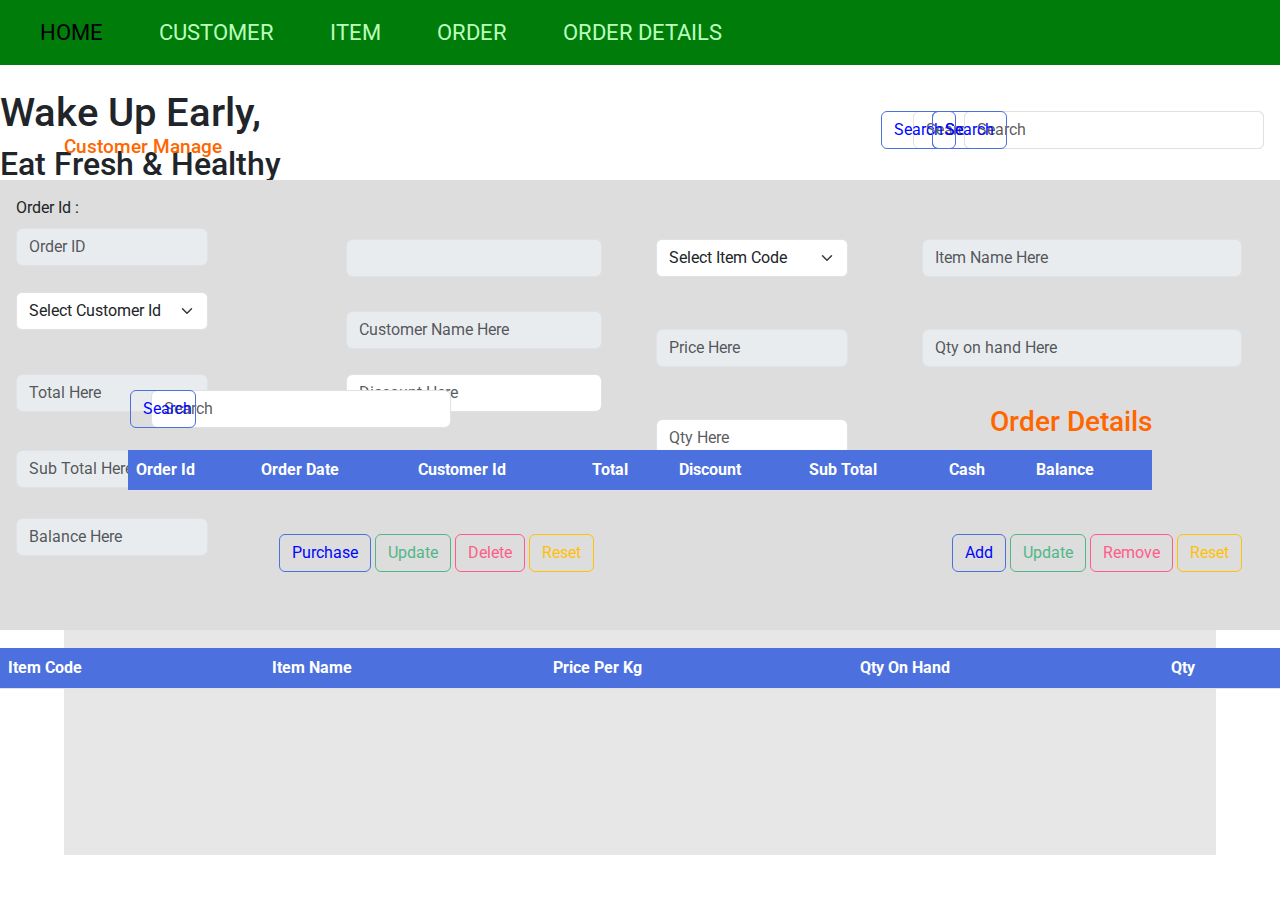
==== commit 70a5e117: "update js" ====
--- a/index.html
+++ b/index.html
@@ -9,7 +9,7 @@
   <link rel="stylesheet" href="/assets/style/styles.css">
   <link rel="stylesheet" href="/assets/style/navBar.css">
   <link rel="stylesheet" href="/assets/style/customerForm.css">
-  <link rel="stylesheet" href="/assets/style/homePage.css">
+  <!-- <link rel="stylesheet" href="/assets/style/homePage.css"> -->
   <link rel="stylesheet" href="/assets/style/itemForm.css">
   <link rel="stylesheet" href="/assets/style/orderForm.css">
   <link rel="stylesheet" href="/assets/style/orderDetailsForm.css">
@@ -20,13 +20,13 @@
 <body>
 <script src="assets/lib/jquery-3.7.1.min.js"></script>
 
-<section id="loading_page" class="loading-page">
+<!-- <section id="loading_page" class="loading-page">
   <div class="counter">
     <p>loading</p>
     <h1>0%</h1>
     <hr>
   </div>
-</section>
+</section> -->
 
 <!-- **************************** NavBar *********************************** -->
 <nav id="navBar" class="navbar navbar-expand-lg bg-body-tertiary bg-primary-subtle">
@@ -110,8 +110,8 @@
         </div>
         <div class="m-3 col-md-11" id="customer_btn">
           <button type="button" id="customerSubmit" class="btn btn-outline-success">Submit</button>
-          <button type="button" id="customerDelete" class="btn btn-outline-primary">Update</button>
-          <button type="button" class="btn btn-outline-danger">Delete</button>
+          <button type="button"  class="btn btn-outline-primary">Update</button>
+          <button type="button" id="customerDelete" class="btn btn-outline-danger">Delete</button>
           <button type="button" class="btn btn-outline-warning">Reset</button>
         </div>
       </form>
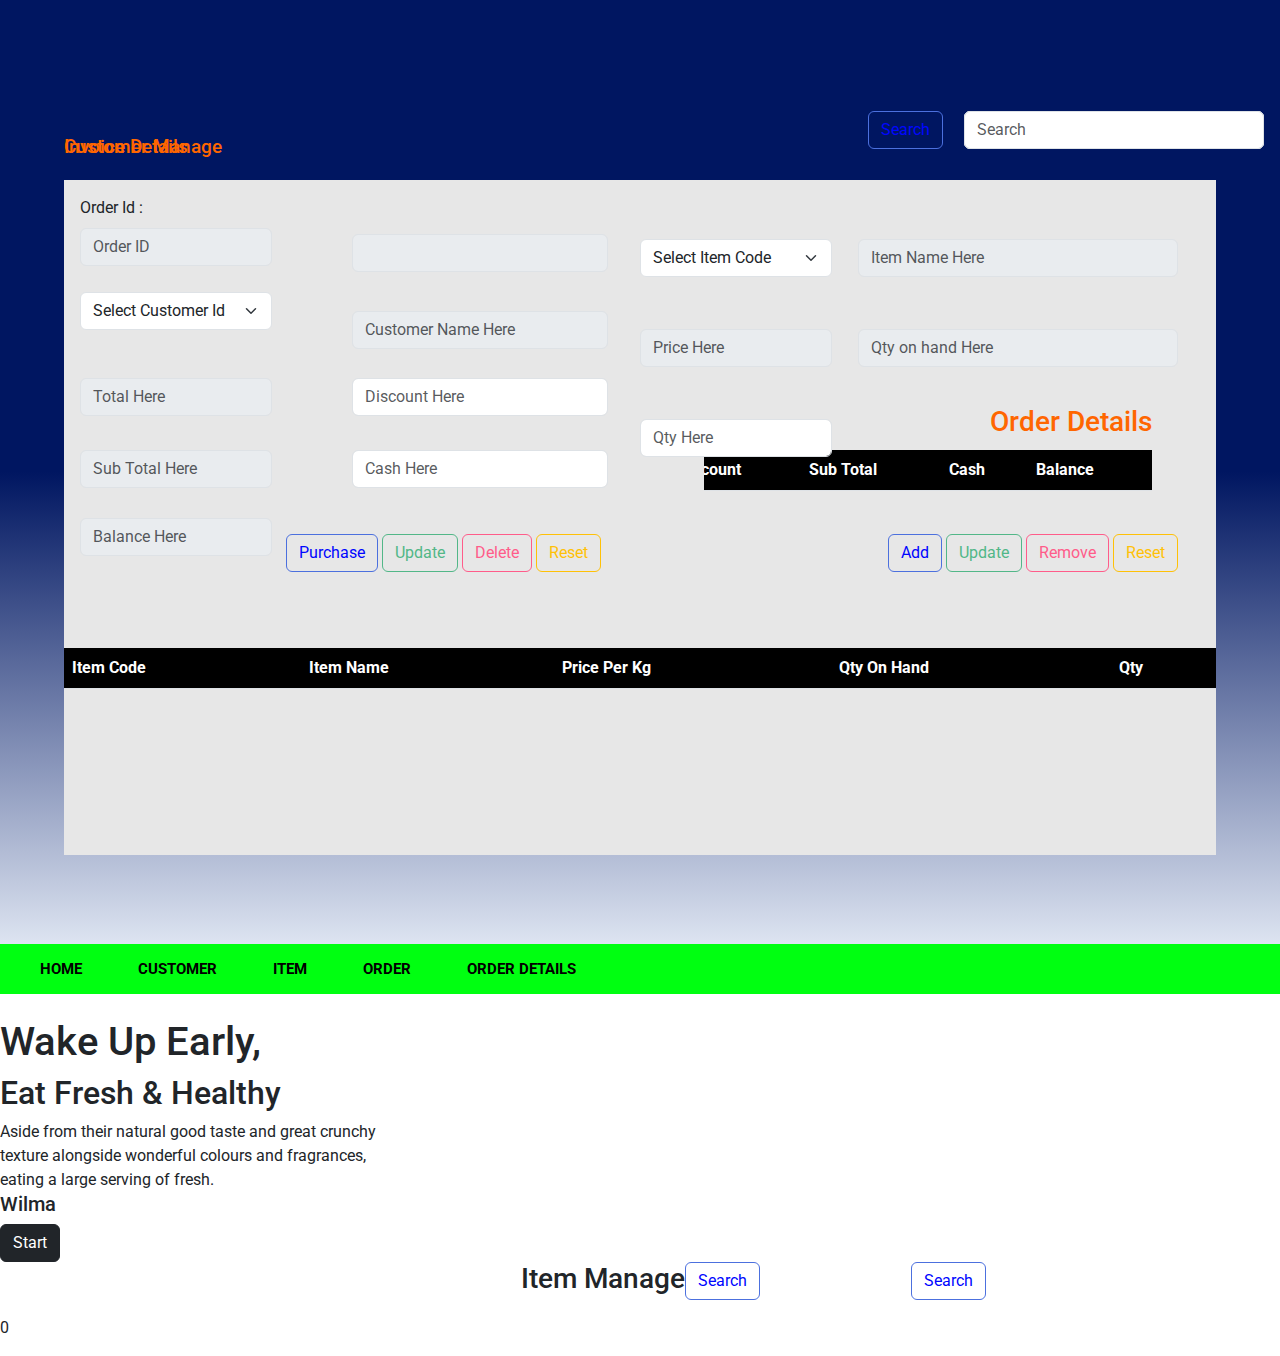
==== commit aaf64da0: "update order page css" ====
--- a/index.html
+++ b/index.html
@@ -9,7 +9,7 @@
   <link rel="stylesheet" href="/assets/style/styles.css">
   <link rel="stylesheet" href="/assets/style/navBar.css">
   <link rel="stylesheet" href="/assets/style/customerForm.css">
-  <!-- <link rel="stylesheet" href="/assets/style/homePage.css"> -->
+  <link rel="stylesheet" href="/assets/style/homePage.css">
   <link rel="stylesheet" href="/assets/style/itemForm.css">
   <link rel="stylesheet" href="/assets/style/orderForm.css">
   <link rel="stylesheet" href="/assets/style/orderDetailsForm.css">
@@ -20,13 +20,13 @@
 <body>
 <script src="assets/lib/jquery-3.7.1.min.js"></script>
 
-<!-- <section id="loading_page" class="loading-page">
+<section id="loading_page" class="loading-page">
   <div class="counter">
     <p>loading</p>
     <h1>0%</h1>
     <hr>
   </div>
-</section> -->
+</section>
 
 <!-- **************************** NavBar *********************************** -->
 <nav id="navBar" class="navbar navbar-expand-lg bg-body-tertiary bg-primary-subtle">
@@ -192,11 +192,11 @@
 <!-- *********************************** Order Page ********************************************** -->
 <main id="order" class="order">
 
-  <h3>Invoice Details</h3>
+  <h3 class="order-h3">Invoice Details</h3>
 
   <form class="d-flex" role="search">
-    <input id="searchField" class="form-control me-3 searchField" type="search" placeholder="Search" aria-label="Search">
-    <button id="search" class="btn btn-outline-success searchBtn" type="button">Search</button>
+    <input id="searchField" class="form-control me-3 searchField searchField-order" type="search" placeholder="Search" aria-label="Search">
+    <button id="search" class="btn btn-outline-success searchBtn searchBtn-order" type="button">Search</button>
   </form>
 
         <div class="order-main-div">
--- a/assets/style/navBar.css
+++ b/assets/style/navBar.css
@@ -1,13 +1,14 @@
 #navBar {
-    background-color: #007c0a !important; /* Add !important to override Bootstrap styles if needed */
+    background-color: #00ff11 !important;
     position: relative;
-}
-/* Optional: Change the text color of the navigation links */
-.navbar-nav .nav-link {
-    color: #bcffbc; /* Set the desired text color */
-    font-size: 22px;
+    height: 50px;
 }
 
+.navbar-nav .nav-link {
+    color: #000000;
+    font-size: 15px;
+    font-weight: bold;
+}
 
 .navbar ul li {
     list-style: none;
@@ -15,26 +16,30 @@
     margin: 0 20px;
     position: relative;
 }
+
 .navbar ul li a {
-    text-decoration : none;
-    color: #bcffbc;
+    text-decoration: none;
+    color: #ffffff;
     text-transform: uppercase;
 }
-.navbar ul li::after{
+
+.navbar ul li::after {
     content: '';
     height: 3px;
     width: 0;
-    background: #084200;
-    color: black;
+    background: #000000;
+    color: rgb(255, 255, 255);
     position: absolute;
     left: 0;
-    bottom: -10px;
+    bottom: 10px;
     transition: 0.5s;
 }
+
 .navbar ul li:hover::after {
     width: 100%;
-    color: rgb(21, 255, 0);
+    color: rgb(255, 255, 255);
 }
+
 .navbar ul li a:hover {
-    color: rgb(0, 255, 34);
-}
+    color: rgb(0, 0, 0);
+}--- a/assets/style/orderForm.css
+++ b/assets/style/orderForm.css
@@ -2,8 +2,10 @@
     position: absolute;
     width: 50%;
     height: 50%;
-    background-color: rgb(221, 221, 221);
+    background-color: rgb(231, 231, 231);
     top: 20%;
+    left: 5%;
+    z-index: 1;
 }
 
 .container {
@@ -29,64 +31,66 @@
 #order_date {
     position: absolute;
     width: 40%;
-    right: 6%;
+    right: 15%;
+    top: 12%;
+}
+
+#customer_id1 {
+    position: absolute;
+    width: 30%;
+}
+
+#customer_name1 {
+    position: absolute;
+    width: 40%;
+    right: 15%;
+    top: 29%;
+}
+
+#total {
+    position: absolute;
+    width: 30%;
+    top: 44%;
+}
+
+#discount {
+    position: absolute;
+    width: 40%;
+    right: 15%;
+    top: 44%;
+}
+
+#sub_total {
+    position: absolute;
+    width: 30%;
+    top: 60%;
+}
+
+#Cash {
+    position: absolute;
+    width: 40%;
+    right: 15%;
+    top: 60%;
+}
+
+#balance {
+    position: absolute;
+    width: 30%;
+    top: 75%;
+}
+
+#order_btn {
+    position: absolute;
+    top: 75%;
+    right: 13%;
+}
+
+#item_code1 {
+    position: absolute;
+    width: 30%;
     top: 13%;
-}
-
-#customer_id1 {
-    position: absolute;
-    width: 30%;
-}
-
-#customer_name1 {
-    position: absolute;
-    width: 40%;
-    right: 6%;
-    top: 29%;
-}
-
-#total {
-    position: absolute;
-    width: 30%;
-    top: 43%;
-}
-
-#discount {
-    position: absolute;
-    width: 40%;
-    right: 6%;
-    top: 43%;
-}
-
-#sub_total {
-    position: absolute;
-    width: 30%;
-    top: 60%;
-}
-
-#Cash {
-    position: absolute;
-    width: 40%;
-    right: 6%;
-    top: 60%;
-}
-
-#balance {
-    position: absolute;
-    width: 30%;
-    top: 75%;
-}
-
-#order_btn {
-    position: absolute;
-    top: 75%;
-    right: 4%;
-}
-
-#item_code1 {
-    position: absolute;
-    width: 30%;
-    top: 13%;
+    left: 10%;
+    z-index: 1;
 }
 
 #item_name1 {
@@ -100,6 +104,8 @@
     position: absolute;
     width: 30%;
     top: 33%;
+    left: 10%;
+    z-index: 1;
 }
 
 #qty_on_hand {
@@ -113,6 +119,8 @@
     position: absolute;
     width: 30%;
     top: 53%;
+    left: 10%;
+    z-index: 1;
 }
 
 #order_item_btn {
@@ -122,9 +130,10 @@
 }
 
 #item-order-table {
-    width: 100%;
+    width: 90%;
     position: absolute;
     top: 72%;
+    left: 5%;
 
 }
 
@@ -163,8 +172,8 @@
 }
 
 .table-color>tr>th {
-    background-color: #4c70de;
-    color: #FFFFFF;
+    background-color: #000000;
+    color: #ffffff;
 }
 
 .table {
@@ -190,28 +199,44 @@
     margin: 30px;
     position: absolute;
     top: 9%;
-}
-
-.searchBtn {
+    left: 73%;
+}
+
+.searchBtn-order {
     margin: 30px;
     margin-left: 1px;
     position: absolute;
     top: 9%;
-    right: 19%;
-}
+    right: 24%;
+}
+
+/* .searchBtn {
+    margin: 30px;
+    margin-left: 1px;
+    position: absolute;
+    top: 9%;
+    right: 26%;
+} */
 
 .d-flex {
     justify-content: right;
 }
 
+.order-h3 {
+    position: absolute;
+    left: 5%;
+    top: 15%;
+    font-size: larger;
+    color: #ff6600;
+}
 
 /* ***************** Second Div Css ****************** */
 .order-2nd-div {
     position: absolute;
     width: 50%;
     height: 50%;
-    background-color: rgb(221, 221, 221);
-    left: 50%;
+    background-color: rgb(231, 231, 231);
+    right: 5%;
     top: 20%;
 }
 
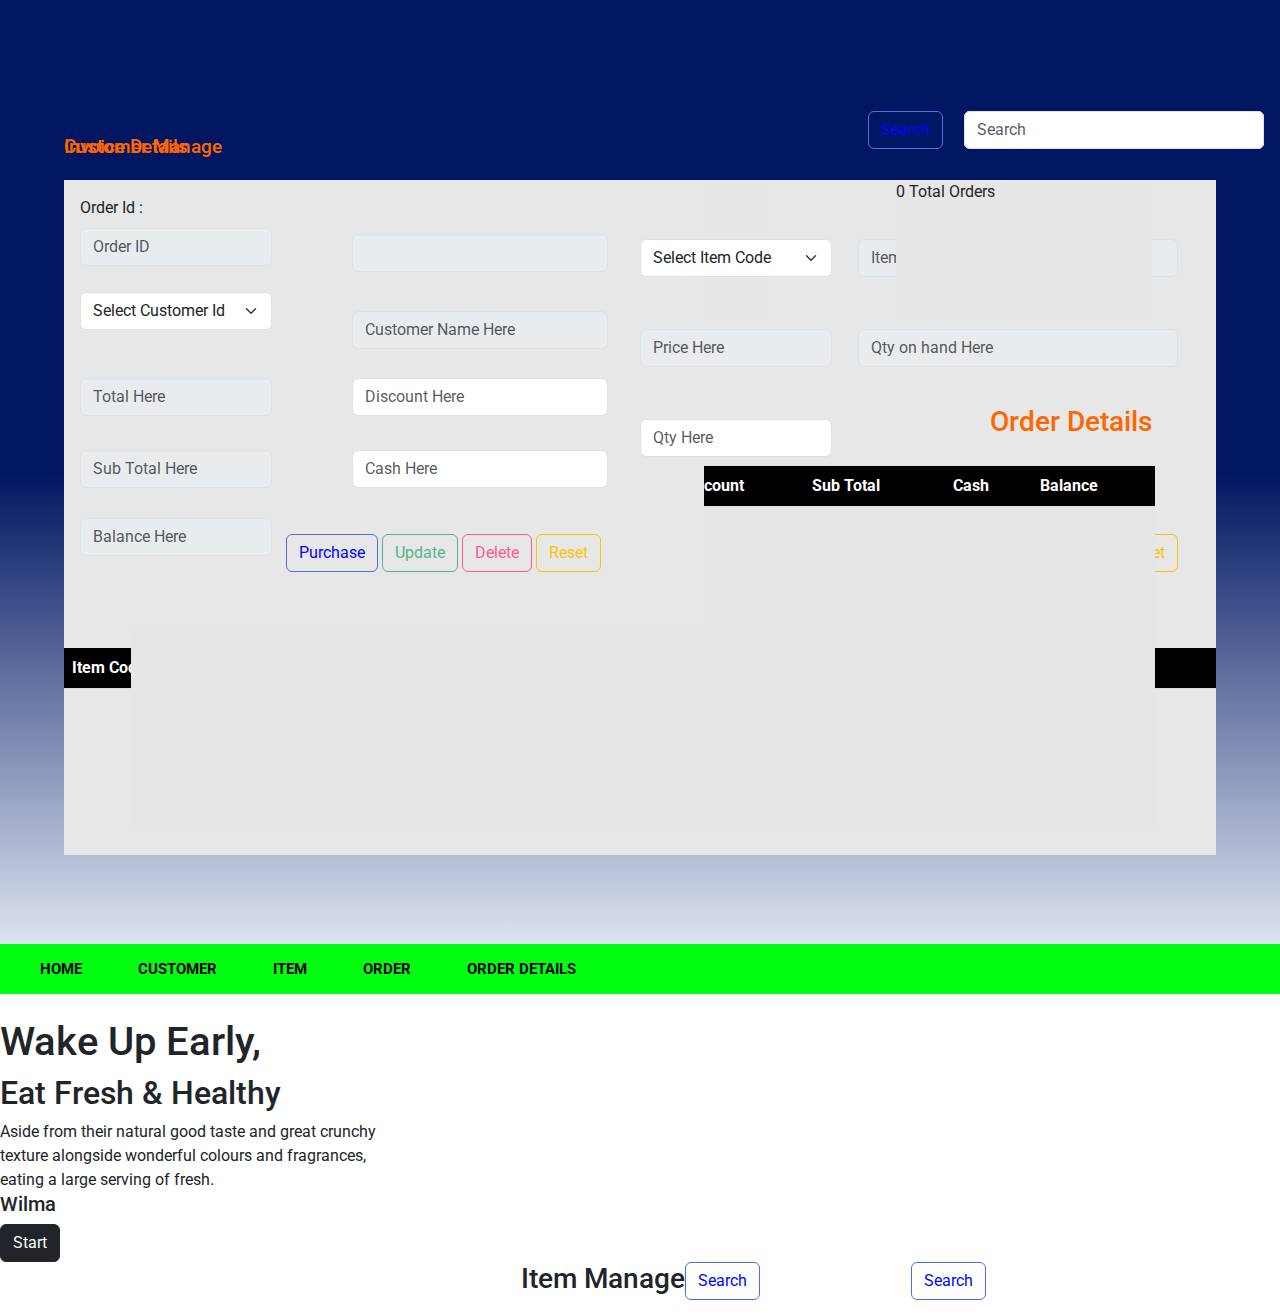
==== commit 1359fc5f: "update pos css" ====
--- a/index.html
+++ b/index.html
@@ -296,22 +296,34 @@
 
 <!-- **************************************** Add OrderDetails page section *********************************************** -->
 <main id="order_Details" class="order_Details">
+
   <div class="order_details1">
     <div class="col-md-4 mt-3">
         <div class="card-header text-center gradient-text">
           <h3>Order Details</h3>
         </div>
 
-        <div>
+        <div class="total-customer-div">
           <label id="customerCount-lable">0</label>
+          <label id="customer-total-name">Total Customer</label>
+        </div>
+
+        <div class="total-item-div">
+          <label id="item-count-lable">0</label>
+          <label id="item-total-name">Total Item</label>
+        </div>
+
+        <div class="total-order-div">
+          <label id="order-lable">0</label>
+          <label id="order-total-name">Total Orders</label>
         </div>
 
         <form class="d-flex search-order-details" role="search">
-          <input id="searchField4" class="form-control me-3 searchField" type="search" placeholder="Search" aria-label="Search">
+          <input id="searchField4" class="form-control me-3 searchField searchField-details" type="search" placeholder="Search" aria-label="Search">
           <button id="search4" class="btn btn-outline-success searchBtn searchBtn-details" type="button">Search</button>
         </form>
 
-        <div class="col m-3">
+        <div class="col m-3 gray-div">
           <table class="table" id="order-details-table">
             <thead class="table-color">
             <tr>
--- a/assets/style/orderDetailsForm.css
+++ b/assets/style/orderDetailsForm.css
@@ -1,8 +1,8 @@
 #order-details-table {
-    width: 80%;
+    width: 100%;
     position: absolute;
-    left: 10%;
-    top: 50%;
+    left: 0%;
+    top: 0%;
 }
 
 .search-order-details {
@@ -12,9 +12,9 @@
     left: 6.5%;
 }
 
-.searchField {
+.searchField-details {
     position: absolute;
-    right: 0%;
+    left: 25%;
 }
 
 #search4 {
@@ -31,7 +31,45 @@
     color: #ff6600;
 }
 
-.customer-count-lable {
+#customer-count-lable {
     position: absolute;
+    color: red;
+}
 
+.total-customer-div {
+    position: absolute;
+    background: rgb(230, 230, 230);
+    width: 20%;
+    height: 15%;
+    left: 10%;
+    top: 20%;
+    border-radius: 5px;
+}
+
+.total-item-div {
+    position: absolute;
+    top: 20%;
+    left: 40%;
+    width: 20%;
+    height: 15%;
+    background: rgb(230, 230, 230);
+    border-radius: 5px;
+}
+
+.total-order-div {
+    position: absolute;
+    top: 20%;
+    left: 70%;
+    width: 20%;
+    height: 15%;
+    background: rgb(230, 230, 230);
+}
+
+.gray-div {
+    position: absolute;
+    top: 50%;
+    left: 9%;
+    width: 80%;
+    height: 40%;
+    background: rgb(230, 230, 230);
 }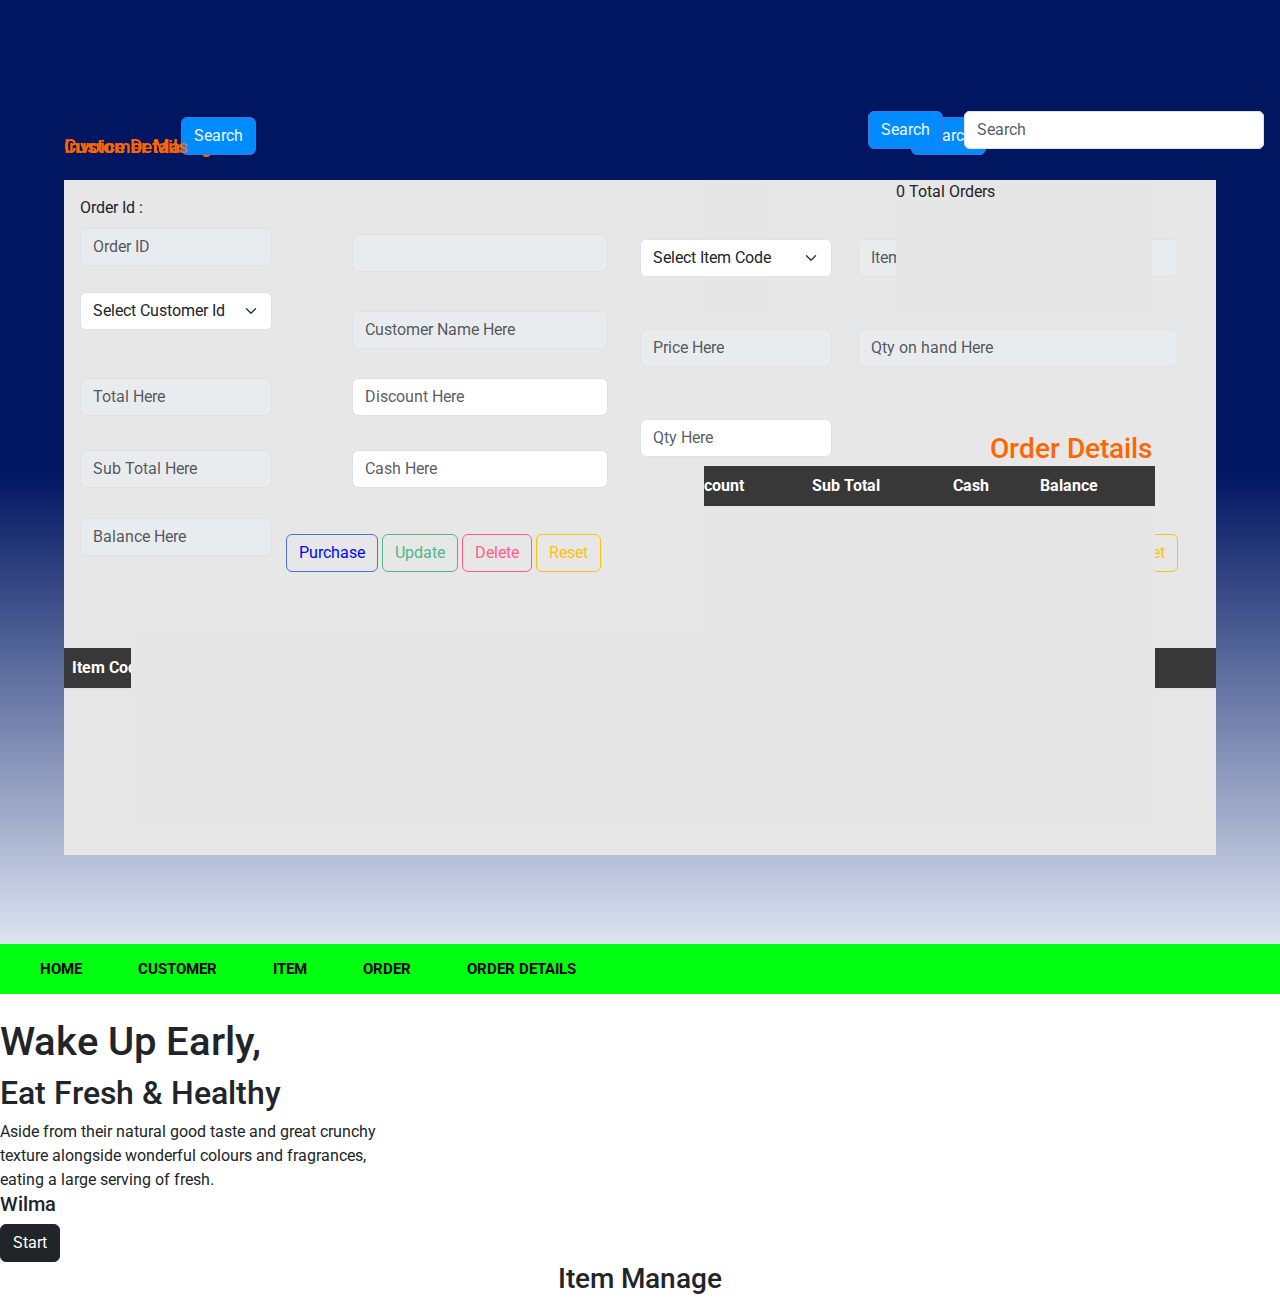
==== commit 7fb2dc8d: "serch button possition don" ====
--- a/index.html
+++ b/index.html
@@ -196,7 +196,7 @@
 
   <form class="d-flex" role="search">
     <input id="searchField" class="form-control me-3 searchField searchField-order" type="search" placeholder="Search" aria-label="Search">
-    <button id="search" class="btn btn-outline-success searchBtn searchBtn-order" type="button">Search</button>
+    <button id="search" class="btn btn-outline-success searchBtn-order" type="button">Search</button>
   </form>
 
         <div class="order-main-div">
@@ -320,7 +320,7 @@
 
         <form class="d-flex search-order-details" role="search">
           <input id="searchField4" class="form-control me-3 searchField searchField-details" type="search" placeholder="Search" aria-label="Search">
-          <button id="search4" class="btn btn-outline-success searchBtn searchBtn-details" type="button">Search</button>
+          <button id="search4" class="btn btn-outline-success searchBtn-orderdetails " type="button">Search</button>
         </form>
 
         <div class="col m-3 gray-div">
--- a/assets/style/orderForm.css
+++ b/assets/style/orderForm.css
@@ -172,7 +172,7 @@
 }
 
 .table-color>tr>th {
-    background-color: #000000;
+    background-color: #383838;
     color: #ffffff;
 }
 
@@ -208,6 +208,8 @@
     position: absolute;
     top: 9%;
     right: 24%;
+    background-color: #008cff;
+    color: aliceblue;
 }
 
 /* .searchBtn {
--- a/assets/style/orderDetailsForm.css
+++ b/assets/style/orderDetailsForm.css
@@ -8,8 +8,25 @@
 .search-order-details {
     position: absolute;
     width: 30%;
+    height: 30%;
     top: 40%;
     left: 6.5%;
+}
+
+.searchBtn-orderdetails {
+    background-color: #008cff;
+    color: aliceblue;
+    position: absolute;
+    top: 22%;
+}
+
+/* item,customer */
+.searchBtn {
+    position: absolute;
+    top: 13%;
+    right: 80%;
+    background-color: #008cff;
+    color: aliceblue;
 }
 
 .searchField-details {
@@ -25,7 +42,7 @@
 
 .card-header {
     position: absolute;
-    top: 45%;
+    top: 48%;
     right: 10%;
     font-size: larger;
     color: #ff6600;
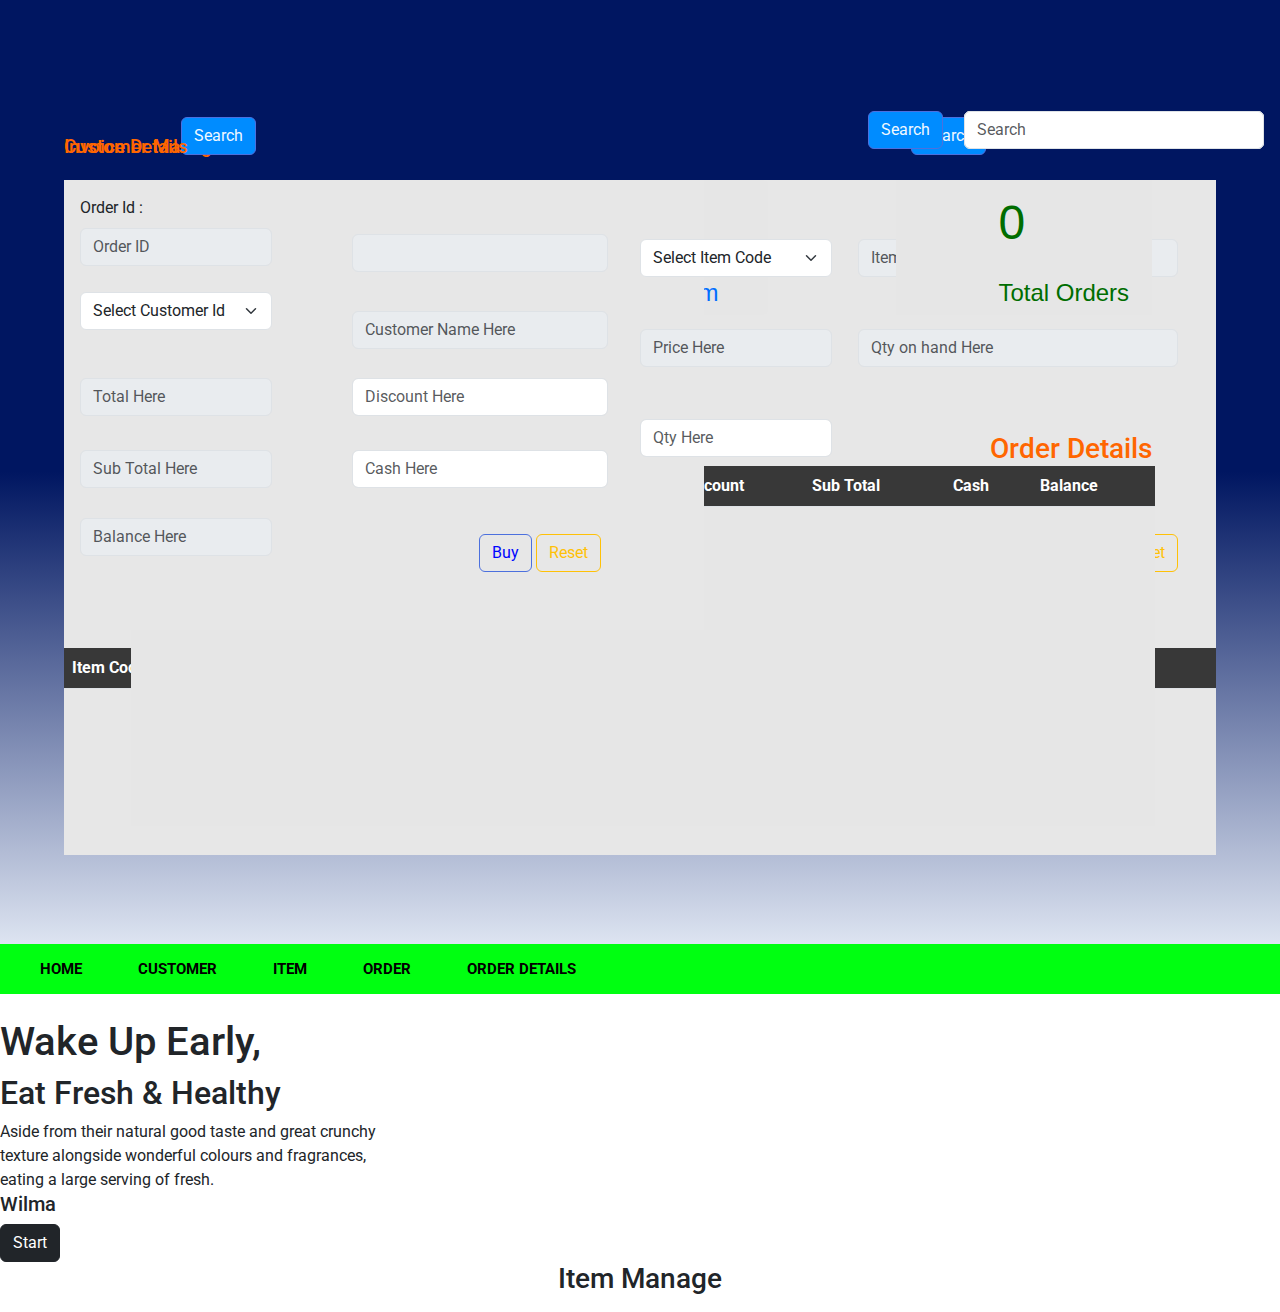
==== commit 9c118849: "update js and css" ====
--- a/index.html
+++ b/index.html
@@ -9,7 +9,6 @@
   <link rel="stylesheet" href="/assets/style/styles.css">
   <link rel="stylesheet" href="/assets/style/navBar.css">
   <link rel="stylesheet" href="/assets/style/customerForm.css">
-  <link rel="stylesheet" href="/assets/style/homePage.css">
   <link rel="stylesheet" href="/assets/style/itemForm.css">
   <link rel="stylesheet" href="/assets/style/orderForm.css">
   <link rel="stylesheet" href="/assets/style/orderDetailsForm.css">
@@ -164,7 +163,7 @@
               <label for="qty"></label><input type="tel" class="form-control" id="qty">
             </div>
             <div class="m-3 col-md-11" id="item_btn">
-              <button type="button" class="btn btn-outline-success">Submit</button>
+              <button type="button" id="itemSubmit" class="btn btn-outline-success">Submit</button>
               <button type="button" class="btn btn-outline-primary">Update</button>
               <button type="button" class="btn btn-outline-danger">Delete</button>
               <button type="reset" class="btn btn-outline-warning">Reset</button>
@@ -242,9 +241,7 @@
   
   
           <div class="mt-3" id="order_btn">
-            <button id="submitBtn2" type="button" class="btn btn-outline-success">Purchase</button>
-            <button id="updateBtn2" type="button" class="btn btn-outline-primary">Update</button>
-            <button id="deleteBtn2" type="button" class="btn btn-outline-danger">Delete</button>
+            <button id="submitBtn2" type="button" class="btn btn-outline-success">Buy</button>
             <button id="resetBtn2" type="reset" class="btn btn-outline-warning">Reset</button>
           </div>
         </div>
@@ -270,7 +267,7 @@
           </div>
 
           <div class="mt-3" id="order_item_btn">
-            <button id="addBtn" type="button" class="btn btn-outline-success">Add</button>
+            <button id="addBtn" type="button" class="btn btn-outline-success">Add to Cart</button>
             <button id="UpdateBtn3" type="button" class="btn btn-outline-primary">Update</button>
             <button id="removeBtn" type="button" class="btn btn-outline-danger">Remove</button>
             <button id="resetItemDetailsBtn" type="reset" class="btn btn-outline-warning">Reset</button>
@@ -304,18 +301,18 @@
         </div>
 
         <div class="total-customer-div">
-          <label id="customerCount-lable">0</label>
-          <label id="customer-total-name">Total Customer</label>
+          <h5 id="customerCount-lable">0</h5>
+          <p id="customer-total-name">Total Customer</p>
         </div>
 
         <div class="total-item-div">
-          <label id="item-count-lable">0</label>
-          <label id="item-total-name">Total Item</label>
+          <h5 id="item-count-lable">0</h5>
+          <p id="item-total-name">Total Item</p>
         </div>
 
         <div class="total-order-div">
-          <label id="order-lable">0</label>
-          <label id="order-total-name">Total Orders</label>
+          <h5 id="order-lable">0</h5>
+          <p id="order-total-name">Total Orders</p>
         </div>
 
         <form class="d-flex search-order-details" role="search">
--- a/assets/style/orderDetailsForm.css
+++ b/assets/style/orderDetailsForm.css
@@ -48,9 +48,58 @@
     color: #ff6600;
 }
 
-#customer-count-lable {
+.total-order-div > h5 {
     position: absolute;
-    color: red;
+    color: #006d00;
+    top: 10%;
+    left: 40%;
+    font-family: 'Gill Sans', 'Gill Sans MT', Calibri, 'Trebuchet MS', sans-serif;
+    font-size: 300%;
+}
+
+#order-total-name {
+    position: absolute;
+    top: 70%;
+    color: #006d00;
+    left: 40%;
+    font-family: 'Gill Sans', 'Gill Sans MT', Calibri, 'Trebuchet MS', sans-serif;
+    font-size: 150%; 
+}
+
+.total-item-div > h5 {
+    position: absolute;
+    color: #006eff;
+    top: 10%;
+    left: 40%;
+    font-family: 'Gill Sans', 'Gill Sans MT', Calibri, 'Trebuchet MS', sans-serif;
+    font-size: 300%;
+}
+ 
+#item-total-name{
+    position: absolute;
+    top: 70%;
+    color: #006eff;
+    left: 40%;
+    font-family: 'Gill Sans', 'Gill Sans MT', Calibri, 'Trebuchet MS', sans-serif;
+    font-size: 150%; 
+}
+
+.total-customer-div > h5 {
+    position: absolute;
+    color: #ff0000;
+    top: 10%;
+    left: 40%;
+    font-family: 'Gill Sans', 'Gill Sans MT', Calibri, 'Trebuchet MS', sans-serif;
+    font-size: 300%;
+}
+
+#customer-total-name {
+    position: absolute;
+    top: 70%;
+    color: #ff00009a;
+    left: 40%;
+    font-family: 'Gill Sans', 'Gill Sans MT', Calibri, 'Trebuchet MS', sans-serif;
+    font-size: 150%;
 }
 
 .total-customer-div {
